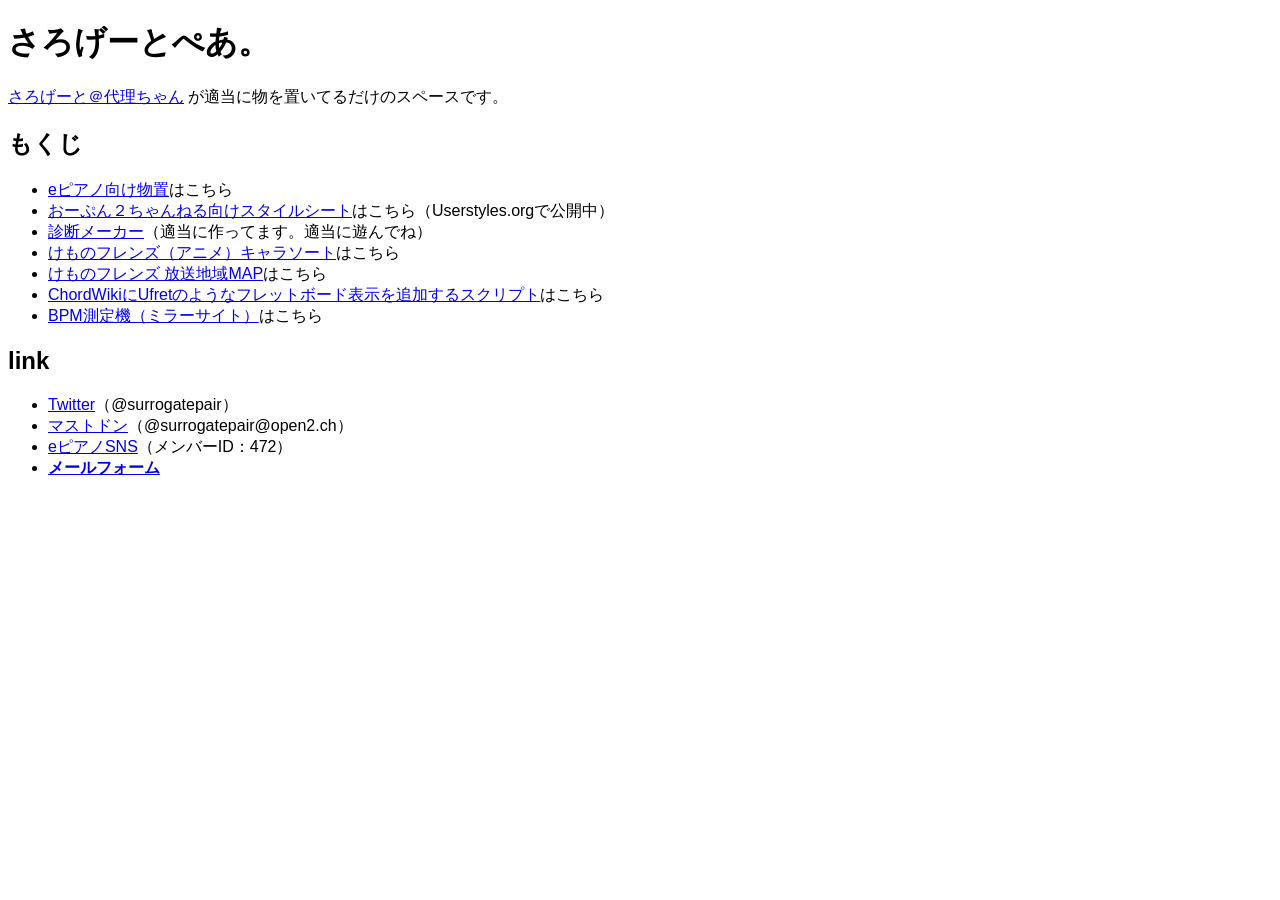
==== index.html @ ea9656b3 "Update index.html" ====
<!DOCTYPE html>
<head>
<script>if(self!=top){top.location.href=self.location.href;}</script>
<meta name="viewport" content="width=device-width">
<title>さろげーとぺあ。</title>
<meta name="twitter:card" content="summary">
<meta name="twitter:site" content="@surrogatepair">
<meta name="twitter:creator" content="@surrogatepair">
<meta name="twitter:title" content="さろげーとぺあ。">
<meta name="twitter:description" content="さろげーと＠代理ちゃん が適当に物を置いてるだけのスペースです。">
<meta name="twitter:text:description" content="さろげーと＠代理ちゃん が適当に物を置いてるだけのスペースです。">
<meta name="twitter:image" content="https://surrogatepair.github.io/onpu.png">
<style>
body {-webkit-text-size-adjust:100%; font-family:sans-serif; font-feature-settings:"palt"}
pre {border:1px solid #000; background:#ffc; word-wrap: break-word; white-space:pre-wrap; padding:0.5em}
</style>
</head>

<body>
<h1>さろげーとぺあ。</h1>
<a href="https://twitter.com/surrogatepair">さろげーと＠代理ちゃん</a> が適当に物を置いてるだけのスペースです。<br>

<h2>もくじ</h2>
<ul>
<li><a href="ep.html">eピアノ向け物置</a>はこちら
<li><a href="https://userstyles.org/styles/129997/open2ch">おーぷん２ちゃんねる向けスタイルシート</a>はこちら（Userstyles.orgで公開中）
<li><a href="https://shindanmaker.com/author/yn_bgm">診断メーカー</a>（適当に作ってます。適当に遊んでね）
<li><a href="https://surrogatepair.web.fc2.com/kmn/">けものフレンズ（アニメ）キャラソート</a>はこちら
<li><a href="https://surrogatepair.web.fc2.com/kmn/tv.html">けものフレンズ 放送地域MAP</a>はこちら
<li><a href="https://greasyfork.org/ja/scripts/28474-chordwikilikeufret">ChordWikiにUfretのようなフレットボード表示を追加するスクリプト</a>はこちら
<li><a href="https://surrogatepair.web.fc2.com/bpm/">BPM測定機（ミラーサイト）</a>はこちら
</ul>

<h2>link</h2>
<ul>
<li><a href="https://twitter.com/surrogatepair">Twitter</a>（@surrogatepair）
<li><a href="https://open2.ch/@surrogatepair">マストドン</a>（@surrogatepair@open2.ch）
<li><a href="http://sns.epiano.jp/?m=pc&a=page_f_home&target_c_member_id=472">eピアノSNS</a>（メンバーID：472）
<li><a href="https://ssl.form-mailer.jp/fms/b76f0f07482216"><strong>メールフォーム</strong></a>
</ul>

</body>
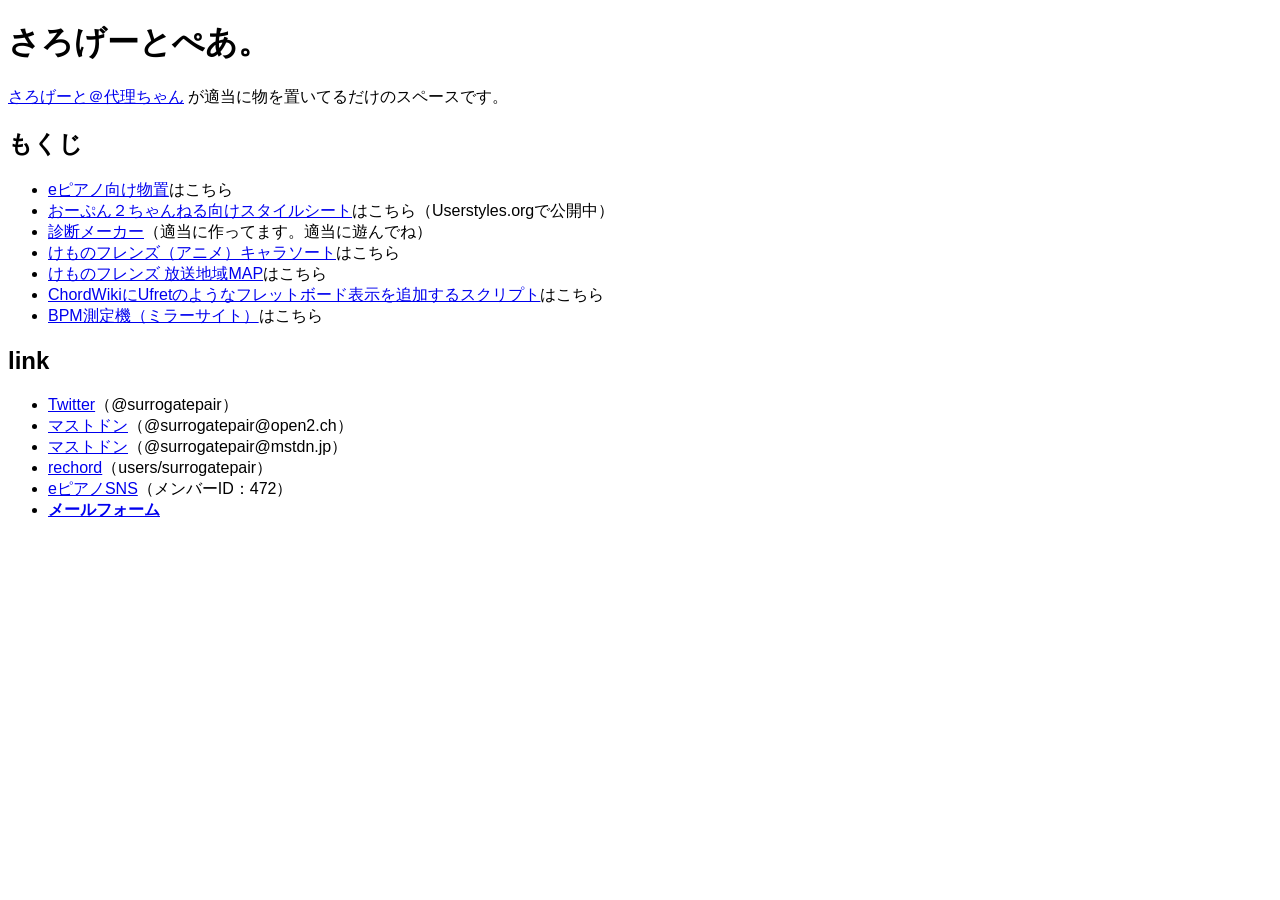
==== commit 934f7820: "Update index.html" ====
--- a/index.html
+++ b/index.html
@@ -10,10 +10,7 @@
 <meta name="twitter:description" content="さろげーと＠代理ちゃん が適当に物を置いてるだけのスペースです。">
 <meta name="twitter:text:description" content="さろげーと＠代理ちゃん が適当に物を置いてるだけのスペースです。">
 <meta name="twitter:image" content="https://surrogatepair.github.io/onpu.png">
-<style>
-body {-webkit-text-size-adjust:100%; font-family:sans-serif; font-feature-settings:"palt"}
-pre {border:1px solid #000; background:#ffc; word-wrap: break-word; white-space:pre-wrap; padding:0.5em}
-</style>
+<link rel="stylesheet" href="common.css">
 </head>
 
 <body>
@@ -35,6 +32,8 @@
 <ul>
 <li><a href="https://twitter.com/surrogatepair">Twitter</a>（@surrogatepair）
 <li><a href="https://open2.ch/@surrogatepair">マストドン</a>（@surrogatepair@open2.ch）
+<li><a href="https://mstdn.jp/@surrogatepair">マストドン</a>（@surrogatepair@mstdn.jp）
+<li><a href="https://rechord.cc/users/surrogatepair">rechord</a>（users/surrogatepair）
 <li><a href="http://sns.epiano.jp/?m=pc&a=page_f_home&target_c_member_id=472">eピアノSNS</a>（メンバーID：472）
 <li><a href="https://ssl.form-mailer.jp/fms/b76f0f07482216"><strong>メールフォーム</strong></a>
 </ul>
--- a/common.css
+++ b/common.css
@@ -0,0 +1,13 @@
+body {
+	font-family: sans-serif;
+	-webkit-text-size-adjust: 100%;
+	font-feature-settings: "palt";
+}
+
+pre {
+	border: 1px solid #000;
+	background: #ffc;
+	word-wrap: break-word;
+	white-space: pre-wrap;
+	padding: 0.5em
+}
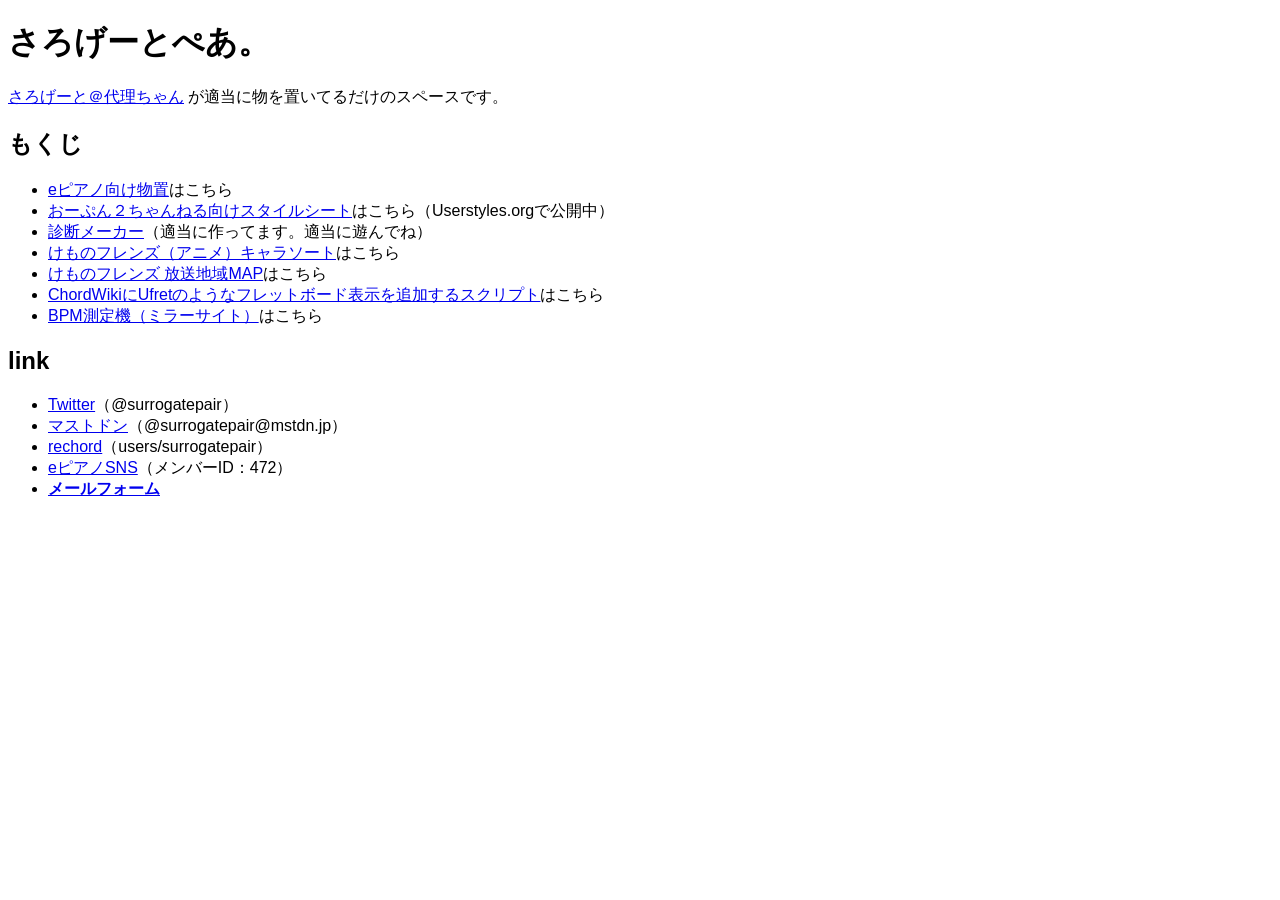
==== commit 7e77423a: "Update index.html" ====
--- a/index.html
+++ b/index.html
@@ -31,7 +31,6 @@
 <h2>link</h2>
 <ul>
 <li><a href="https://twitter.com/surrogatepair">Twitter</a>（@surrogatepair）
-<li><a href="https://open2.ch/@surrogatepair">マストドン</a>（@surrogatepair@open2.ch）
 <li><a href="https://mstdn.jp/@surrogatepair">マストドン</a>（@surrogatepair@mstdn.jp）
 <li><a href="https://rechord.cc/users/surrogatepair">rechord</a>（users/surrogatepair）
 <li><a href="http://sns.epiano.jp/?m=pc&a=page_f_home&target_c_member_id=472">eピアノSNS</a>（メンバーID：472）
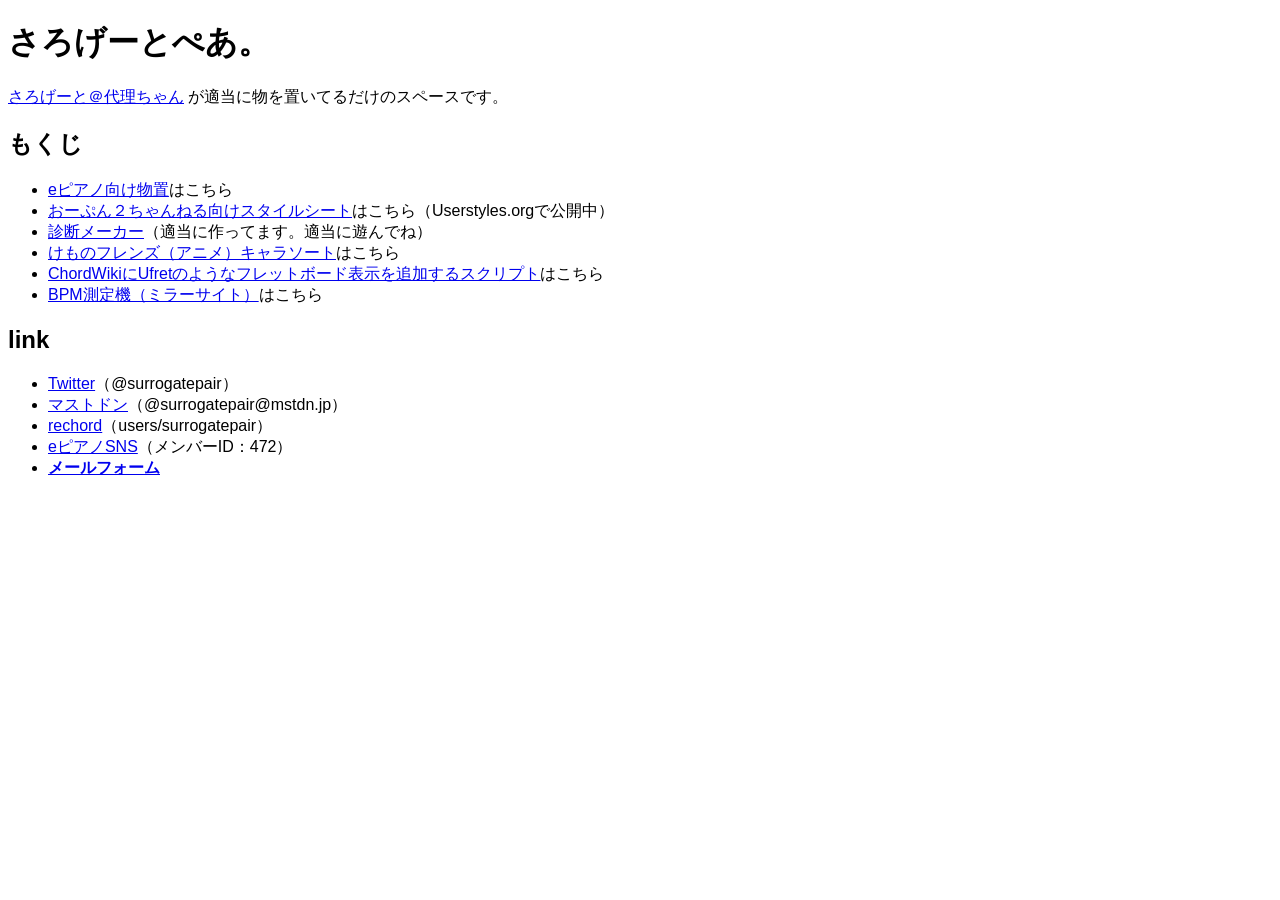
==== commit d33d028e: "Update index.html" ====
--- a/index.html
+++ b/index.html
@@ -21,9 +21,8 @@
 <ul>
 <li><a href="ep.html">eピアノ向け物置</a>はこちら
 <li><a href="https://userstyles.org/styles/129997/open2ch">おーぷん２ちゃんねる向けスタイルシート</a>はこちら（Userstyles.orgで公開中）
-<li><a href="https://shindanmaker.com/author/yn_bgm">診断メーカー</a>（適当に作ってます。適当に遊んでね）
+<li><a href="https://shindanmaker.com/author/surrogatepair">診断メーカー</a>（適当に作ってます。適当に遊んでね）
 <li><a href="https://surrogatepair.web.fc2.com/kmn/">けものフレンズ（アニメ）キャラソート</a>はこちら
-<li><a href="https://surrogatepair.web.fc2.com/kmn/tv.html">けものフレンズ 放送地域MAP</a>はこちら
 <li><a href="https://greasyfork.org/ja/scripts/28474-chordwikilikeufret">ChordWikiにUfretのようなフレットボード表示を追加するスクリプト</a>はこちら
 <li><a href="https://surrogatepair.web.fc2.com/bpm/">BPM測定機（ミラーサイト）</a>はこちら
 </ul>
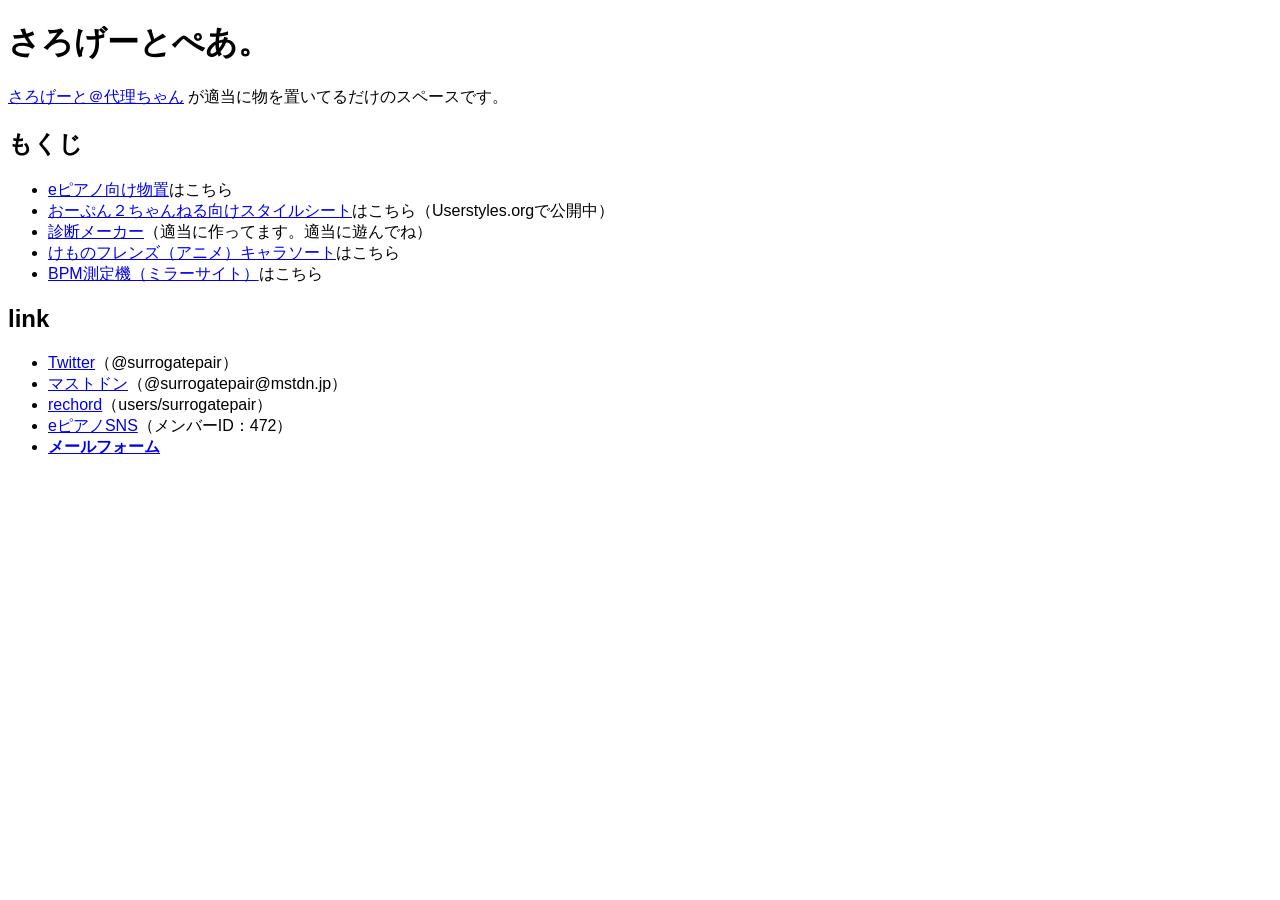
==== commit 8d3652ba: "Update index.html" ====
--- a/index.html
+++ b/index.html
@@ -23,7 +23,6 @@
 <li><a href="https://userstyles.org/styles/129997/open2ch">おーぷん２ちゃんねる向けスタイルシート</a>はこちら（Userstyles.orgで公開中）
 <li><a href="https://shindanmaker.com/author/surrogatepair">診断メーカー</a>（適当に作ってます。適当に遊んでね）
 <li><a href="https://surrogatepair.web.fc2.com/kmn/">けものフレンズ（アニメ）キャラソート</a>はこちら
-<li><a href="https://greasyfork.org/ja/scripts/28474-chordwikilikeufret">ChordWikiにUfretのようなフレットボード表示を追加するスクリプト</a>はこちら
 <li><a href="https://surrogatepair.web.fc2.com/bpm/">BPM測定機（ミラーサイト）</a>はこちら
 </ul>
 
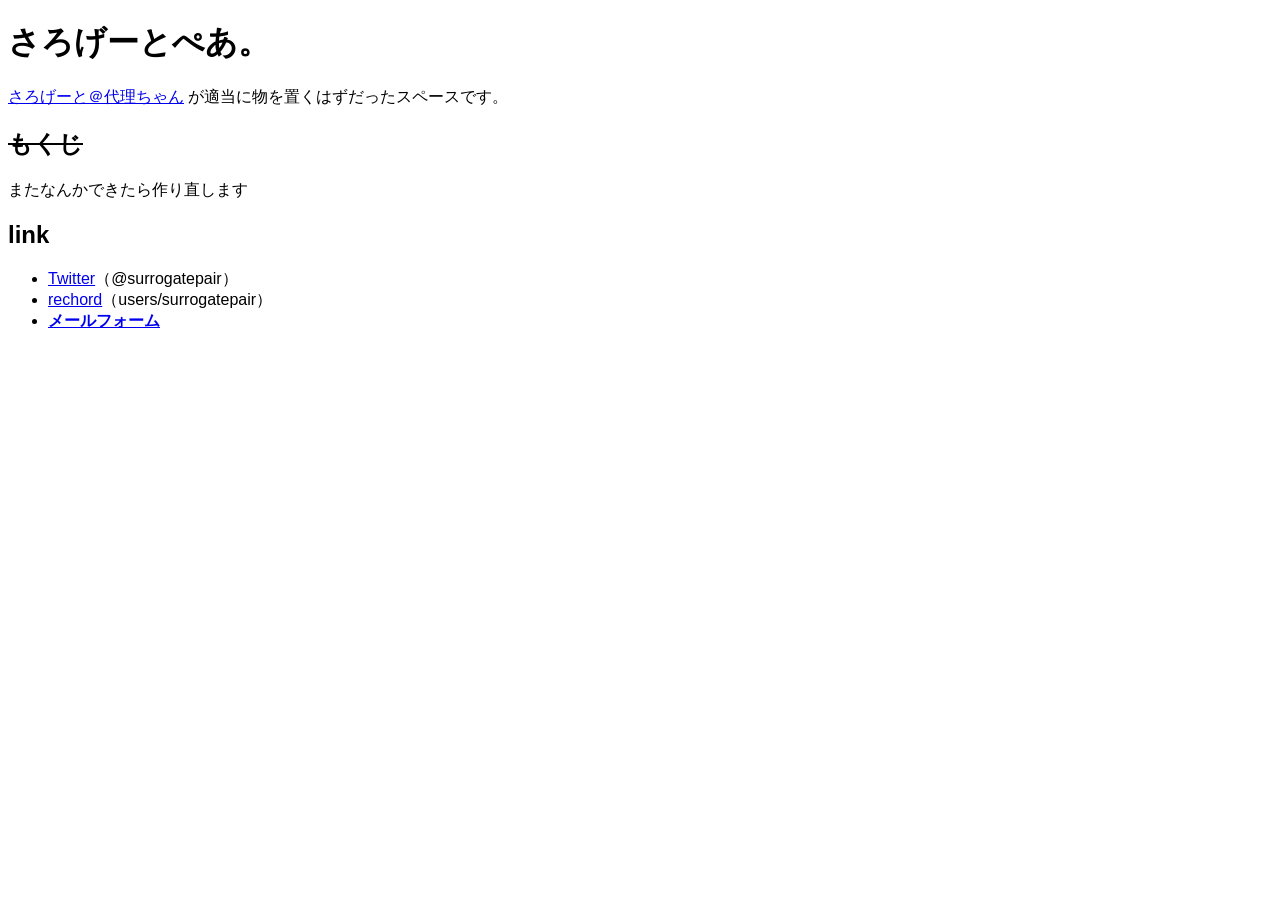
==== commit b9f49a01: "Create index.html" ====
--- a/index.html
+++ b/index.html
@@ -10,28 +10,62 @@
 <meta name="twitter:description" content="さろげーと＠代理ちゃん が適当に物を置いてるだけのスペースです。">
 <meta name="twitter:text:description" content="さろげーと＠代理ちゃん が適当に物を置いてるだけのスペースです。">
 <meta name="twitter:image" content="https://surrogatepair.github.io/onpu.png">
-<link rel="stylesheet" href="common.css">
+<style>
+:root {
+	--bgcolor: white;
+	--fontcolor: black;
+	--link: #00E;
+	--visited: #551A8B;
+	--yellow: #FFC;
+}
+
+@media (prefers-color-scheme: dark) {
+	:root {
+		--bgcolor: black;
+		--fontcolor: white;
+		--link: #6AF;
+		--visited: #ab6de3;
+		--yellow: #442;
+	}
+}
+
+body {
+	font-family: sans-serif;
+	-webkit-text-size-adjust: 100%;
+	font-feature-settings: "palt";
+	background: var(--bgcolor);
+	color: var(--fontcolor);
+}
+
+pre {
+	border: 1px solid var(--fontcolor);
+	background: var(--yellow);
+	word-wrap: break-word;
+	white-space: pre-wrap;
+	padding: 0.5em
+}
+
+a {
+	color: var(--link);
+}
+
+a:visited {
+	color: var(--visited);
+}
+</style>
 </head>
 
 <body>
 <h1>さろげーとぺあ。</h1>
-<a href="https://twitter.com/surrogatepair">さろげーと＠代理ちゃん</a> が適当に物を置いてるだけのスペースです。<br>
+<a href="https://twitter.com/surrogatepair">さろげーと＠代理ちゃん</a> が適当に物を置くはずだったスペースです。<br>
 
-<h2>もくじ</h2>
-<ul>
-<li><a href="ep.html">eピアノ向け物置</a>はこちら
-<li><a href="https://userstyles.org/styles/129997/open2ch">おーぷん２ちゃんねる向けスタイルシート</a>はこちら（Userstyles.orgで公開中）
-<li><a href="https://shindanmaker.com/author/surrogatepair">診断メーカー</a>（適当に作ってます。適当に遊んでね）
-<li><a href="https://surrogatepair.web.fc2.com/kmn/">けものフレンズ（アニメ）キャラソート</a>はこちら
-<li><a href="https://surrogatepair.web.fc2.com/bpm/">BPM測定機（ミラーサイト）</a>はこちら
-</ul>
+<h2><del>もくじ</del></h2>
+またなんかできたら作り直します
 
 <h2>link</h2>
 <ul>
 <li><a href="https://twitter.com/surrogatepair">Twitter</a>（@surrogatepair）
-<li><a href="https://mstdn.jp/@surrogatepair">マストドン</a>（@surrogatepair@mstdn.jp）
 <li><a href="https://rechord.cc/users/surrogatepair">rechord</a>（users/surrogatepair）
-<li><a href="http://sns.epiano.jp/?m=pc&a=page_f_home&target_c_member_id=472">eピアノSNS</a>（メンバーID：472）
 <li><a href="https://ssl.form-mailer.jp/fms/b76f0f07482216"><strong>メールフォーム</strong></a>
 </ul>
 
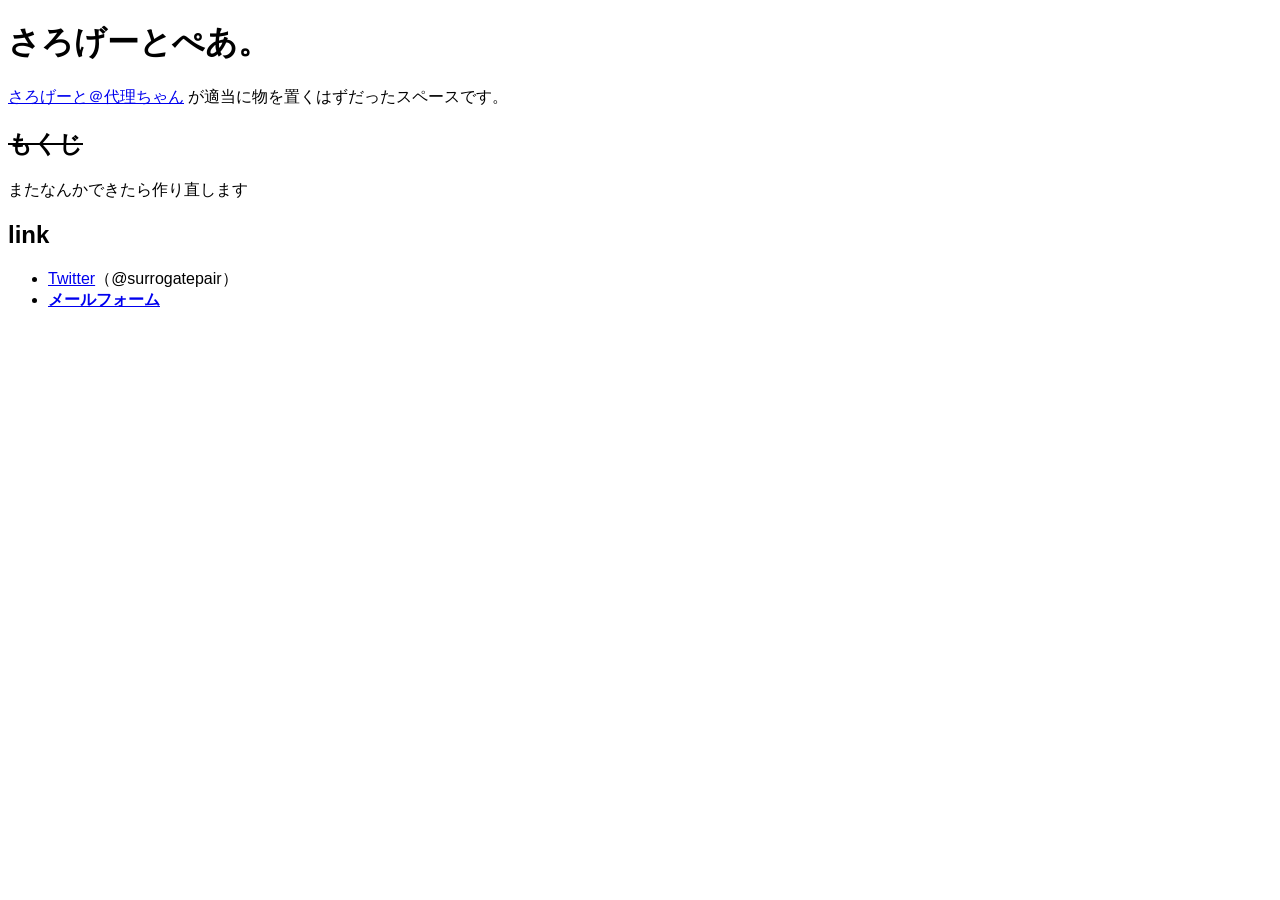
==== commit aab414dc: "remove dead link" ====
--- a/index.html
+++ b/index.html
@@ -65,7 +65,6 @@
 <h2>link</h2>
 <ul>
 <li><a href="https://twitter.com/surrogatepair">Twitter</a>（@surrogatepair）
-<li><a href="https://rechord.cc/users/surrogatepair">rechord</a>（users/surrogatepair）
 <li><a href="https://ssl.form-mailer.jp/fms/b76f0f07482216"><strong>メールフォーム</strong></a>
 </ul>
 
